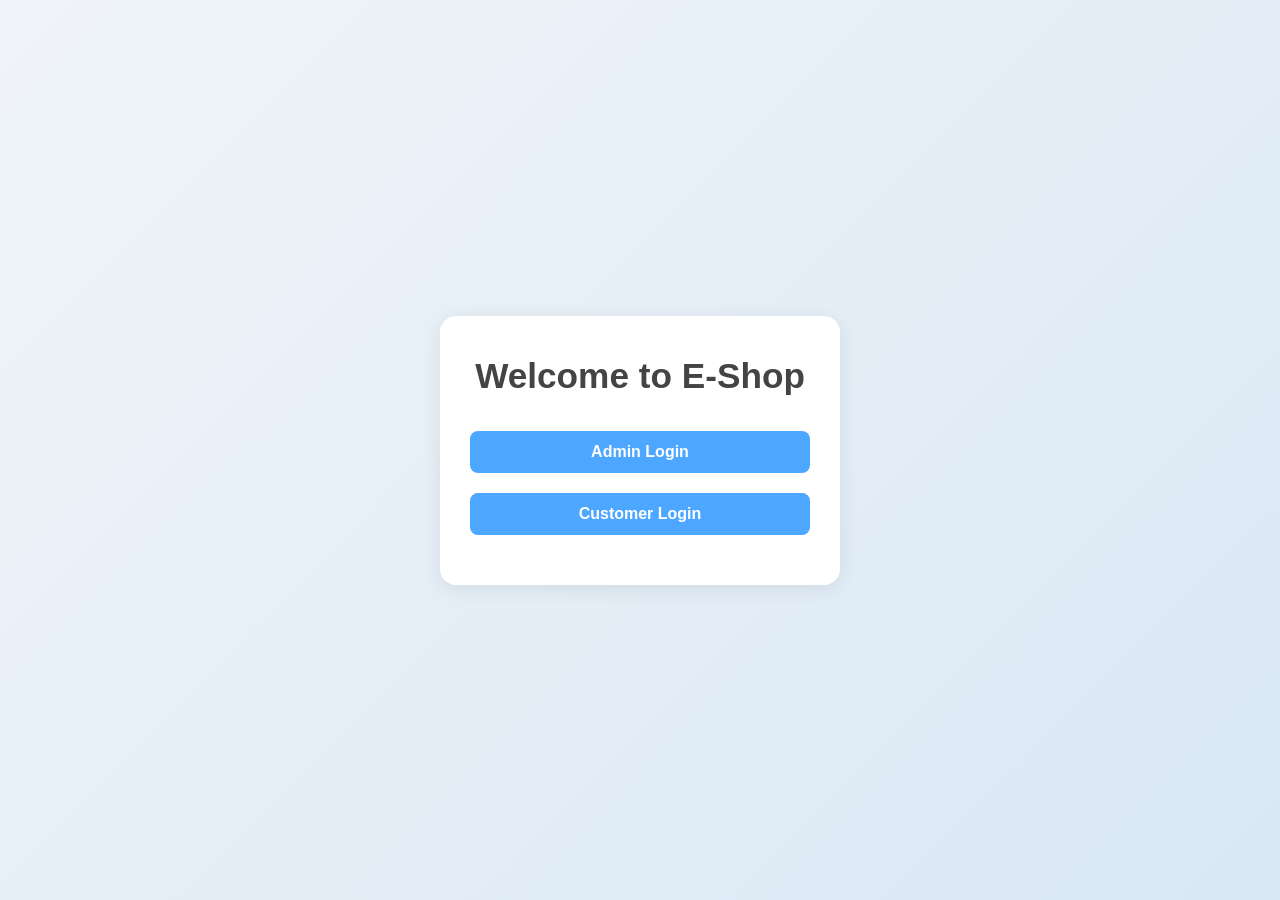
==== EcommerceWebsite/src/main/resources/static/AddProduct.html @ 56401362 "Add files via upload" ====
<!DOCTYPE html>
<html lang="en">
<head>
    <meta charset="UTF-8">
    <title>Admin - Manage Product</title>
    <meta http-equiv="Cache-Control" content="no-store" />
    <meta http-equiv="Pragma" content="no-cache" />
    <meta http-equiv="Expires" content="0" />
    <style>
        body {
            font-family: 'Segoe UI', sans-serif;
            background: linear-gradient(to right, #eef2f3, #8e9eab);
            height: 100vh;
            margin: 0;
            display: flex;
            align-items: center;
            justify-content: center;
        }

        .container {
            background-color: #ffffff;
            padding: 40px;
            border-radius: 16px;
            box-shadow: 0 6px 20px rgba(0, 0, 0, 0.15);
            text-align: center;
            width: 400px;
        }

        h2 {
            margin-bottom: 20px;
            color: #333;
        }

        input[type="text"], input[type="number"] {
            width: 90%;
            padding: 12px;
            margin: 10px 0;
            border: 1px solid #ccc;
            border-radius: 8px;
            font-size: 15px;
        }

        .buttons {
            display: flex;
            justify-content: space-between;
            margin-top: 20px;
        }

        button {
            flex: 1;
            padding: 10px;
            margin: 0 5px;
            font-size: 15px;
            border: none;
            border-radius: 8px;
            cursor: pointer;
            transition: 0.3s;
        }

        .add { background-color: #28a745; color: white; }
        .add:hover { background-color: #218838; }

        .update { background-color: #ffc107; color: white; }
        .update:hover { background-color: #e0a800; }

        .delete { background-color: #dc3545; color: white; }
        .delete:hover { background-color: #c82333; }

        .alert {
            padding: 12px;
            margin-top: 15px;
            border-radius: 6px;
            display: none;
            font-weight: bold;
        }

        .alert-success { background-color: #d4edda; color: #155724; }
        .alert-error { background-color: #f8d7da; color: #721c24; }

        .back-link {
            margin-top: 25px;
            display: inline-block;
            text-decoration: none;
            color: #007bff;
            font-weight: bold;
        }

        .back-link:hover {
            text-decoration: underline;
        }
    </style>
</head>
<body>

<div class="container">
    <h2>Manage Product</h2>

    <input type="text" id="productName" placeholder="Product Name" required>
    <input type="number" id="productPrice" placeholder="Price (for Add/Update)">
    <input type="text" id="categoryName" placeholder="Category Name (for Add/Update)">

    <div class="buttons">
        <button class="add" onclick="addProduct()">Add</button>
        <button class="update" onclick="updateProduct()">Update</button>
        <button class="delete" onclick="deleteProduct()">Delete</button>
    </div>

    <div id="message" class="alert"></div>

    <a class="back-link" href="AdminHome.html">⬅️ Back to Admin Home</a>
</div>

<script>
    // Admin session check
    if (!sessionStorage.getItem("adminId")) {
        alert("Unauthorized access. Please login as Admin.");
        window.location.href = "StartPage.html";
    }

    function showMessage(msg, type) {
        const messageDiv = document.getElementById("message");
        messageDiv.textContent = msg;
        messageDiv.className = `alert ${type === 'success' ? 'alert-success' : 'alert-error'}`;
        messageDiv.style.display = 'block';
    }

    function addProduct() {
        const name = document.getElementById("productName").value.trim();
        const price = parseFloat(document.getElementById("productPrice").value);
        const categoryName = document.getElementById("categoryName").value.trim();

        if (!name || isNaN(price) || !categoryName) {
            showMessage("Please fill in all fields for adding.", "error");
            return;
        }

        fetch("http://localhost:8080/category/product/add", {
            method: "POST",
            headers: { "Content-Type": "application/json" },
            body: JSON.stringify({ name, price, categoryName })
        })
        .then(res => res.text())
        .then(msg => showMessage("✅ " + msg, "success"))
        .catch(err => showMessage("❌ " + err.message, "error"));
    }

    function updateProduct() {
        const name = document.getElementById("productName").value.trim();
        const price = parseFloat(document.getElementById("productPrice").value);
        const categoryName = document.getElementById("categoryName").value.trim();

        if (!name || isNaN(price) || !categoryName) {
            showMessage("Please fill in all fields for updating.", "error");
            return;
        }

        fetch("http://localhost:8080/category/update", {
            method: "PUT",
            headers: { "Content-Type": "application/json" },
            body: JSON.stringify({ name, price, categoryName })
        })
        .then(res => res.text())
        .then(msg => showMessage("✅ " + msg, "success"))
        .catch(err => showMessage("❌ " + err.message, "error"));
    }

    function deleteProduct() {
        const name = document.getElementById("productName").value.trim();

        if (!name) {
            showMessage("Please enter product name to delete.", "error");
            return;
        }

        fetch(`http://localhost:8080/category/delete/${encodeURIComponent(name)}`, {
            method: "DELETE"
        })
        .then(res => res.text())
        .then(msg => showMessage("✅ " + msg, "success"))
        .catch(err => showMessage("❌ " + err.message, "error"));
    }
</script>

</body>
</html>
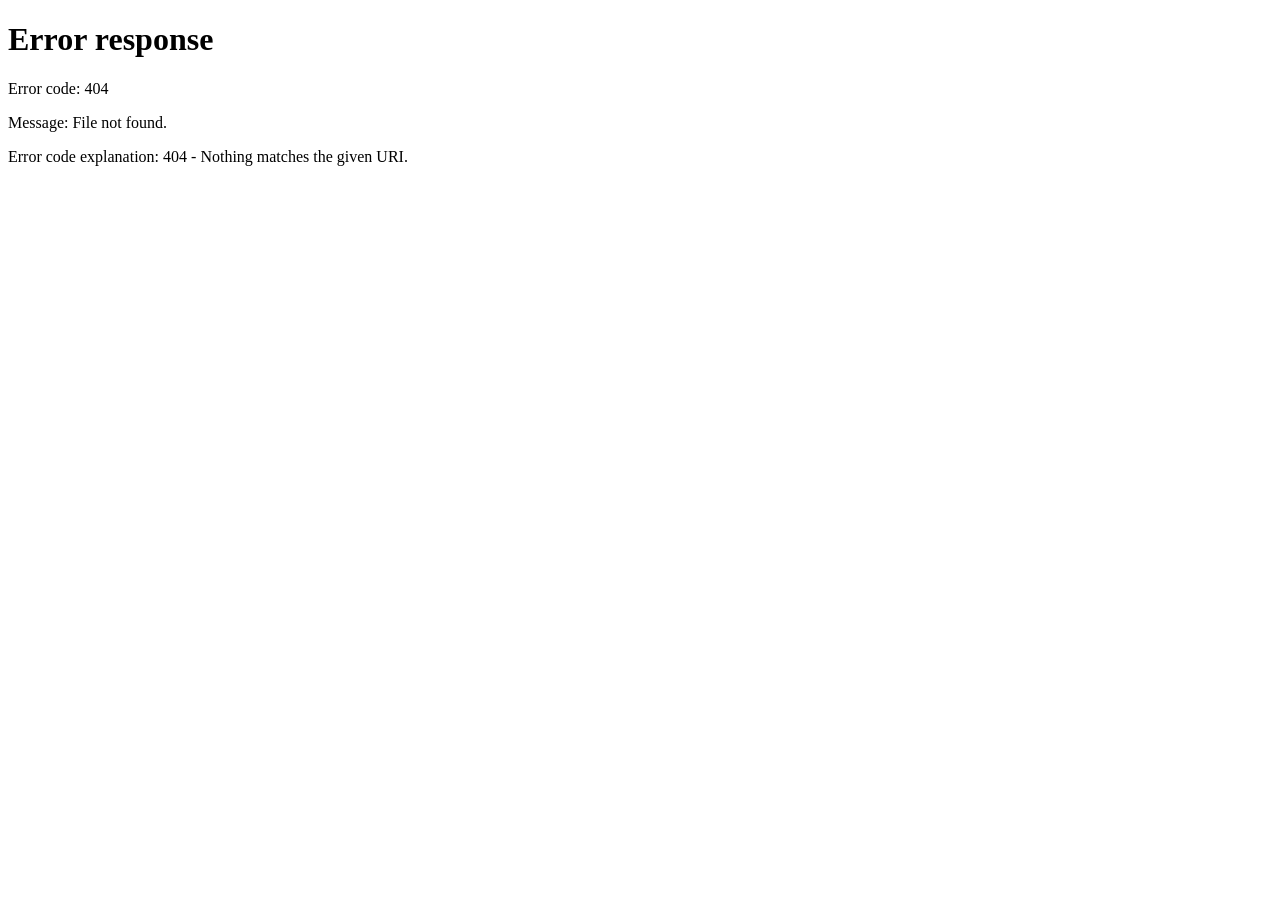
==== commit c9e519c9: "Update AddProduct.html" ====
--- a/EcommerceWebsite/src/main/resources/static/AddProduct.html
+++ b/EcommerceWebsite/src/main/resources/static/AddProduct.html
@@ -114,7 +114,7 @@
     // Admin session check
     if (!sessionStorage.getItem("adminId")) {
         alert("Unauthorized access. Please login as Admin.");
-        window.location.href = "StartPage.html";
+        window.location.href = "index.html";
     }
 
     function showMessage(msg, type) {
